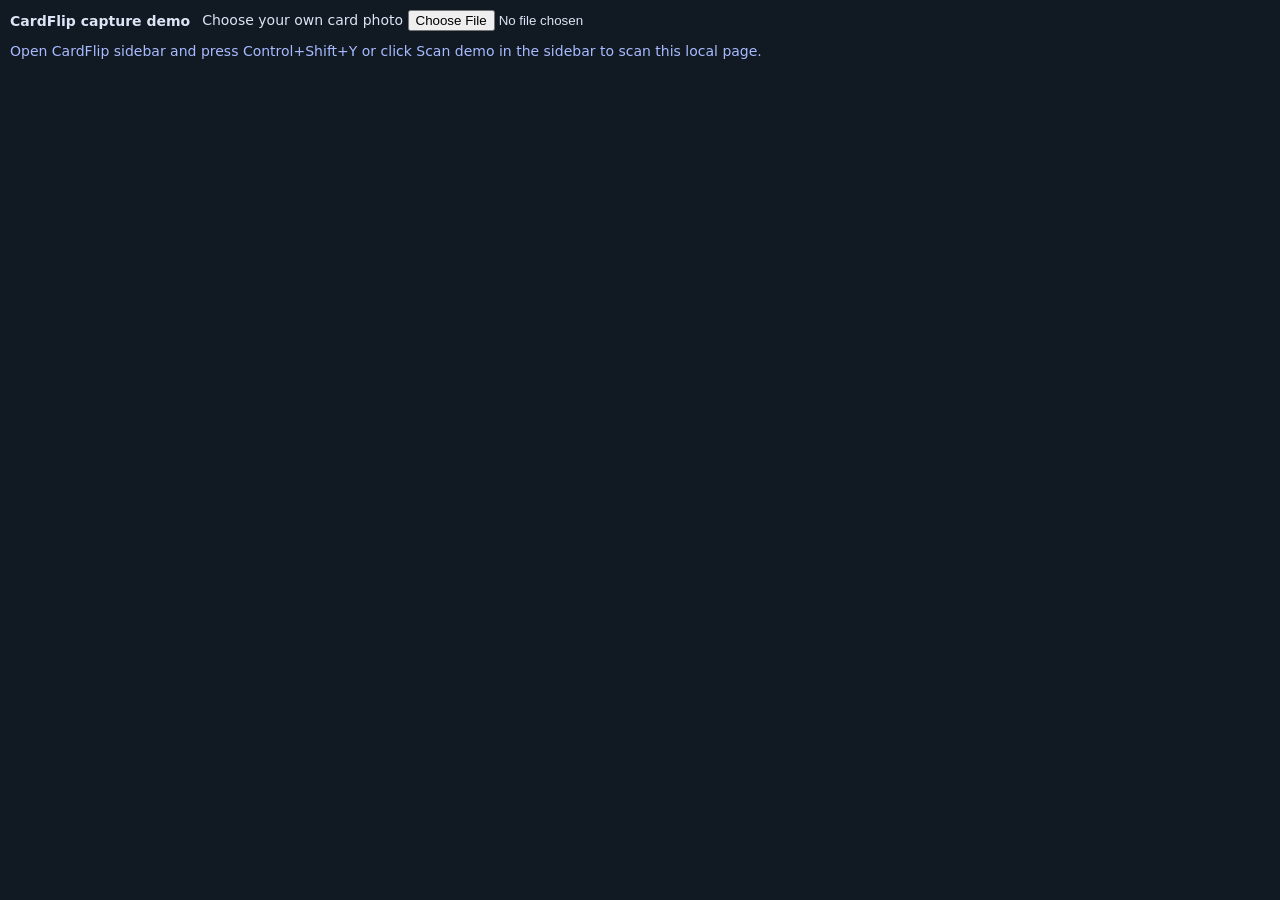
==== extension/capture-demo.html @ ceb8913e "Initial stable release: CardFlip Local v0.9.4" ====
<!doctype html><html><head><meta charset="utf-8"><meta name="viewport" content="width=device-width,initial-scale=1"><title>CardFlip local capture demo</title><link rel="stylesheet" href="demo.css"></head><body><header><strong>CardFlip capture demo</strong><label>Choose your own card photo <input type="file" id="photo" accept="image/png,image/jpeg"></label><span id="note">Open CardFlip sidebar and press Control+Shift+Y or click Scan demo in the sidebar to scan this local page.</span></header><main><img id="photoPreview" alt="Your card image" hidden></main><script src="demo.js"></script></body></html>
---- extension/demo.css ----
*{box-sizing:border-box}body{margin:0;background:#111923;color:#dce5f5;font:14px system-ui}header{display:flex;flex-wrap:wrap;gap:12px;padding:10px;align-items:center}main{height:calc(100vh - 70px);display:grid;place-items:center}img{max-width:95%;max-height:100%;object-fit:contain;min-height:0}input{max-width:230px}#note{color:#a8bbff}
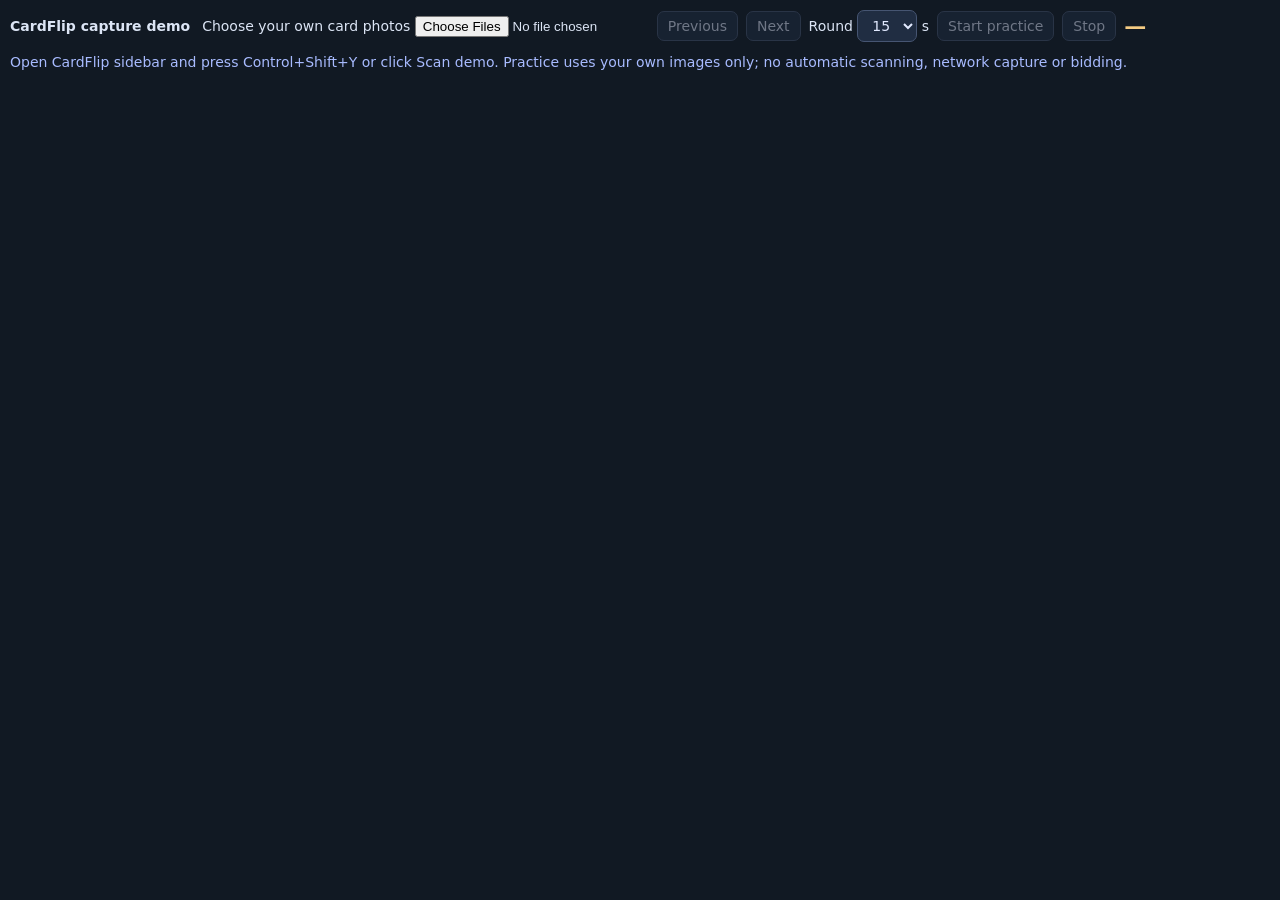
==== commit ebbc8ec9: "Add visual intelligence, DINOv2 matching and timed auction practice" ====
--- a/extension/capture-demo.html
+++ b/extension/capture-demo.html
@@ -1 +1 @@
-<!doctype html><html><head><meta charset="utf-8"><meta name="viewport" content="width=device-width,initial-scale=1"><title>CardFlip local capture demo</title><link rel="stylesheet" href="demo.css"></head><body><header><strong>CardFlip capture demo</strong><label>Choose your own card photo <input type="file" id="photo" accept="image/png,image/jpeg"></label><span id="note">Open CardFlip sidebar and press Control+Shift+Y or click Scan demo in the sidebar to scan this local page.</span></header><main><img id="photoPreview" alt="Your card image" hidden></main><script src="demo.js"></script></body></html>
+<!doctype html><html><head><meta charset="utf-8"><meta name="viewport" content="width=device-width,initial-scale=1"><title>CardFlip local capture demo</title><link rel="stylesheet" href="demo.css"></head><body><header><strong>CardFlip capture demo</strong><label>Choose your own card photos <input type="file" id="photo" accept="image/png,image/jpeg" multiple data-index="0"></label><div class="practice"><button id="prev" disabled>Previous</button><button id="next" disabled>Next</button><label>Round <select id="duration"><option>10</option><option selected>15</option><option>20</option></select> s</label><button id="startPractice" disabled>Start practice</button><button id="stopPractice" disabled>Stop</button><strong id="clock" role="status">—</strong></div><span id="note">Open CardFlip sidebar and press Control+Shift+Y or click Scan demo. Practice uses your own images only; no automatic scanning, network capture or bidding.</span><span id="position"></span></header><main><img id="photoPreview" alt="Your card image" hidden></main><script src="demo.js"></script></body></html>
--- a/extension/demo.css
+++ b/extension/demo.css
@@ -1 +1,2 @@
 *{box-sizing:border-box}body{margin:0;background:#111923;color:#dce5f5;font:14px system-ui}header{display:flex;flex-wrap:wrap;gap:12px;padding:10px;align-items:center}main{height:calc(100vh - 70px);display:grid;place-items:center}img{max-width:95%;max-height:100%;object-fit:contain;min-height:0}input{max-width:230px}#note{color:#a8bbff}
+.practice{display:flex;align-items:center;flex-wrap:wrap;gap:8px}button,select{background:#202d42;color:#e2eaff;border:1px solid #465572;border-radius:7px;padding:6px 10px;font:inherit}button:disabled{opacity:.45}#clock{font-size:22px;color:#f4cb83;font-variant-numeric:tabular-nums}#position{color:#a8bbff}main{height:calc(100vh - 140px)}
